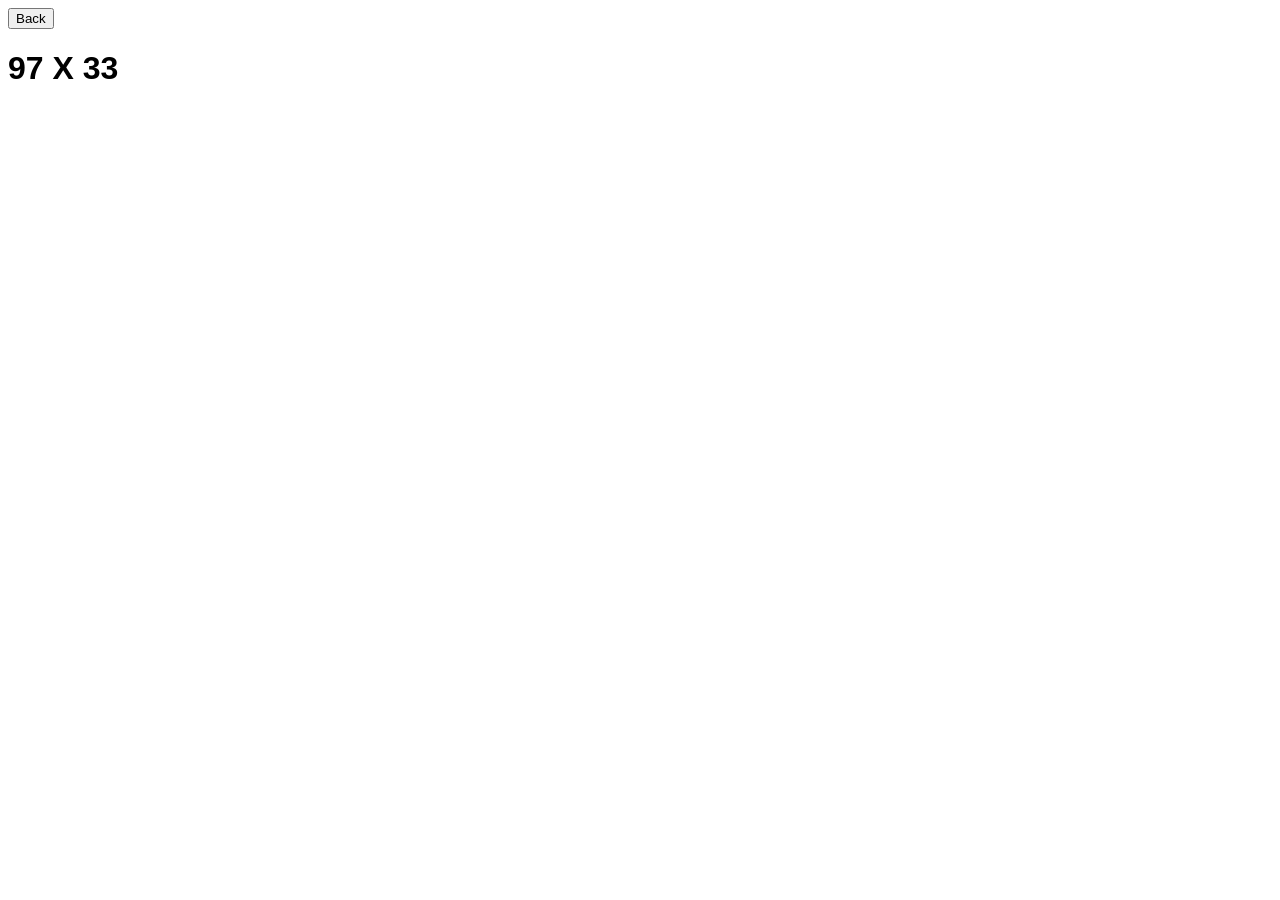
==== Action.html @ b514b1ae "Add files via upload" ====
<!DOCTYPE html>
<html lang="en">
    <head>
        <meta charset="UTF-8">
        <link rel="icon" type="image/x-icon" href="Images\Cards\Card3.png">
        <title>ACT Homepage</title>
        <script src="Action.js" defer></script>
        <script>
        const Index = false;
        </script>
        <link rel="stylesheet" href="Index.css">
    </head>

    <body>
        <button id="Back" onclick="document.location='Index.html';">Back</button>
        <h1 id="Problem"></h1>
        <h2 id="Answer"></h2>
    </body>
</html>
---- Index.css ----
@font-face {
  font-family: 'MyCustomFont';
  src: url('Fonts/VCR_OSD_MONO_1.001.ttf') format('truetype');
  font-weight: normal;
  font-style: normal;
  font-display: swap; /* Keeps text visible while the custom font loads */
}

.OP
{
    background-color: #00f2ff;
    background-color: #0062ff;
    background-color: #3d6aff;
    background-color: #9ff7ff;
    border-radius: 100%;
    border: 0px;
}

h1
{
    font-family: 'MyCustomFont', sans-serif;
}

h2
{
    font-family: 'MyCustomFont', sans-serif;
}
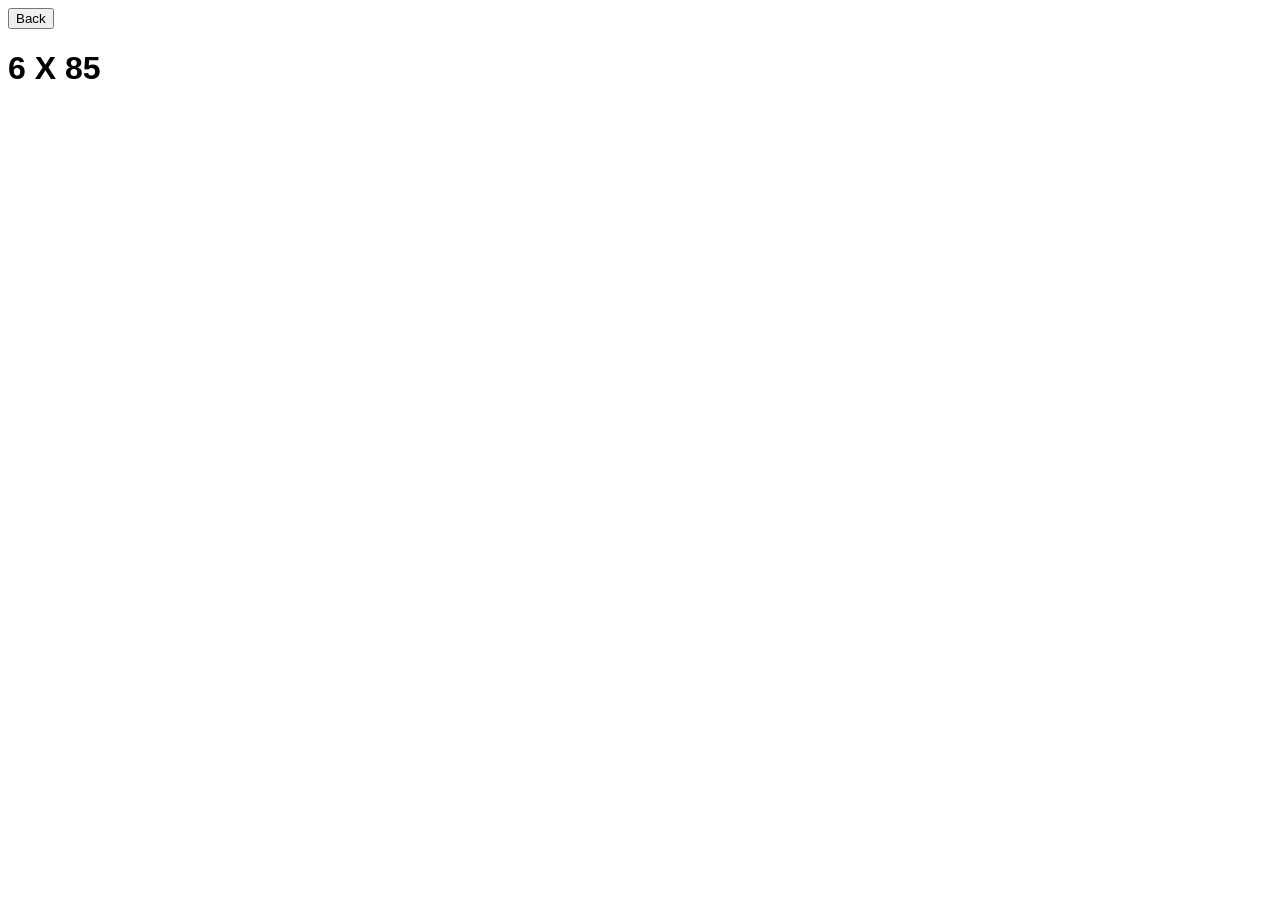
==== commit c4936ccd: "Update Action.html" ====
--- a/Action.html
+++ b/Action.html
@@ -12,8 +12,8 @@
     </head>
 
     <body>
-        <button id="Back" onclick="document.location='Index.html';">Back</button>
+        <button id="Back" onclick="document.location='index.html';">Back</button>
         <h1 id="Problem"></h1>
         <h2 id="Answer"></h2>
     </body>
-</html>+</html>
